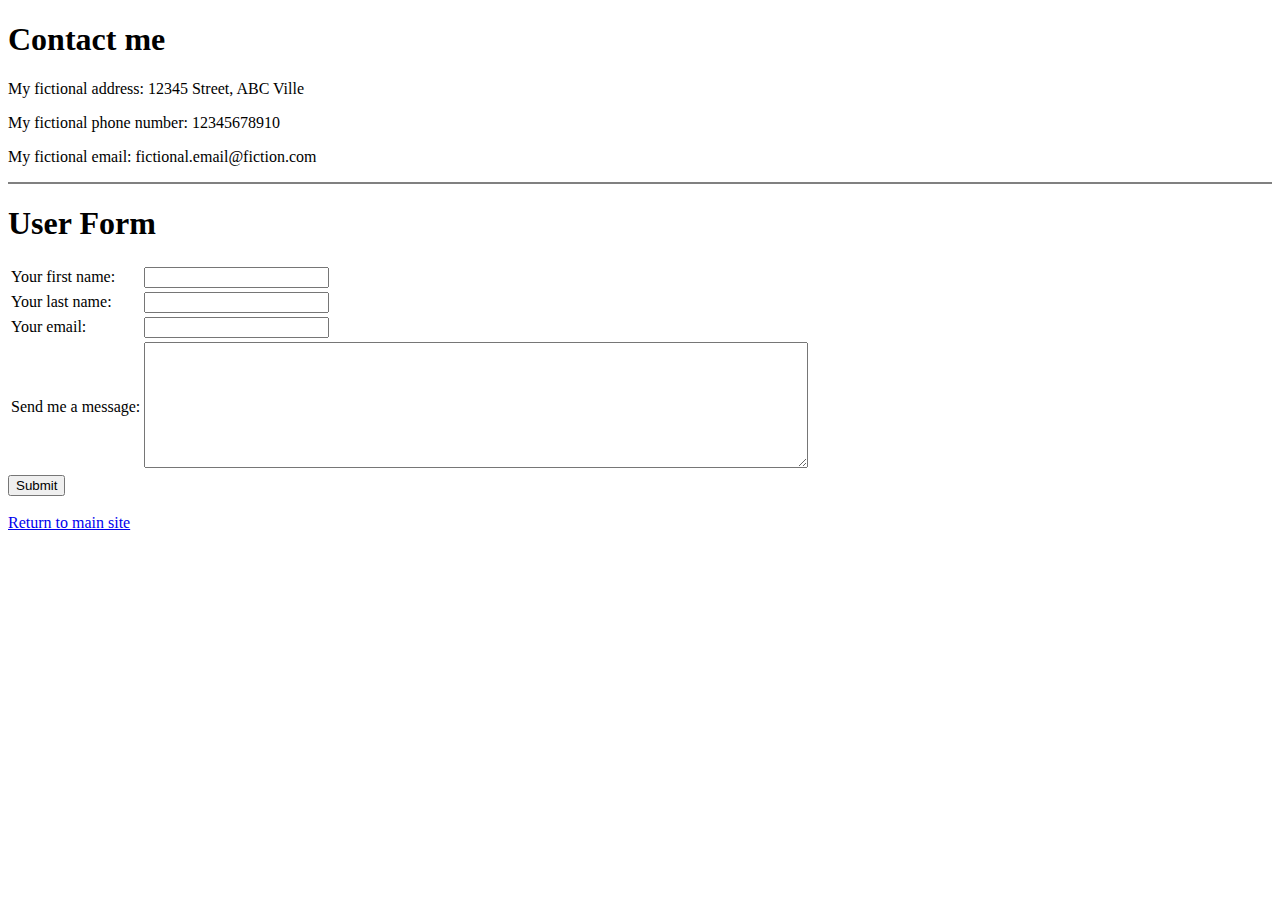
==== contact_me.html @ 7dcd8db7 "Added initial files for the practice cv website." ====
<!DOCTYPE html>
<html lang="en" dir="ltr">

<head>
  <meta charset="utf-8">
  <title>Contact me</title>
</head>

<body>
  <h1>Contact me</h1>
  <p>My fictional address: 12345 Street, ABC Ville</p>
  <p>My fictional phone number: 12345678910</p>
  <p>My fictional email: fictional.email@fiction.com</p>
</body>

<hr noshade>

<h1>User Form</h1>

<form action="mailto:lyon2k11@gmail.com" method="post" enctype="text/plain">
  <table>
    <tr>
      <td><label>Your first name:</label></td>
      <td><input type="text" name="yourFirstName" value=""></td>
    </tr>
    <tr>
      <td><label>Your last name:</label></td>
      <td><input type="text" name="yourLastName" value=""></td>
    </tr>
    <td><label>Your email:</label></td>
    <td><input type="email" name="yourEmail" value=""></td>
    <tr>
      <td><label>Send me a message:</label></td>
      <td><textarea name="yourMessage" rows="8" cols="80"></textarea></td>
    </tr>
  </table>
  <input type="submit" name="">
</form>
<br><a href="index.html">Return to main site</a>
</html>

<!-- <label>Your first name:</label>
<input type="text" name="yourFirstName" value=""><br><br>
<label>Your last name:</label>
<input type="text" name="yourLastName" value=""><br><br>
<label>Your email:</label>
<input type="email" name="yourEmail" value=""><br><br>
<label>Send me a message:</label><br>
<textarea name="yourMessage" rows="8" cols="80"></textarea><br><br>
<input type="submit" name=""> -->
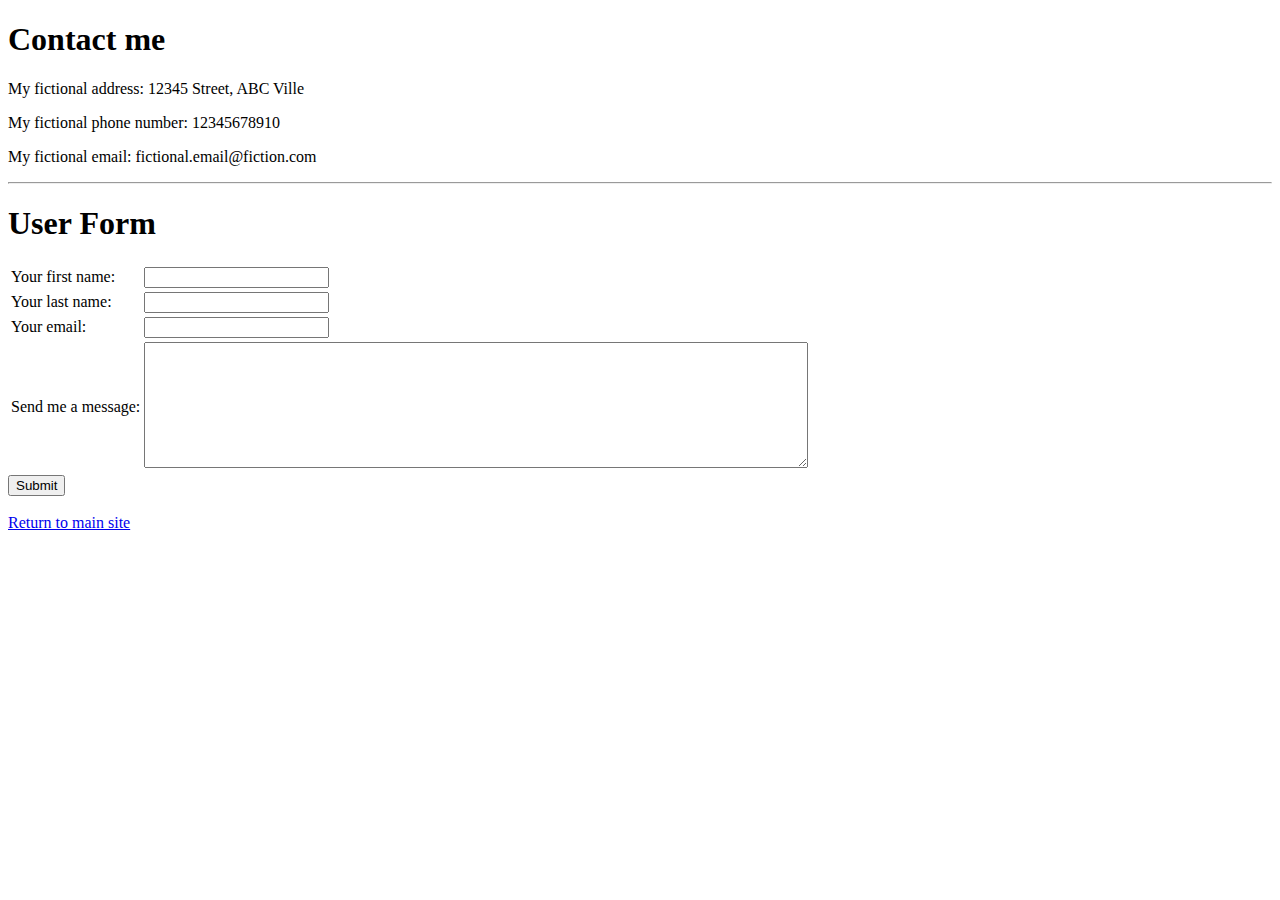
==== commit 577417ea: "Add files via upload" ====
--- a/contact_me.html
+++ b/contact_me.html
@@ -4,6 +4,7 @@
 <head>
   <meta charset="utf-8">
   <title>Contact me</title>
+  <link rel="stylesheet" href="css/styles.css">
 </head>
 
 <body>
@@ -13,7 +14,7 @@
   <p>My fictional email: fictional.email@fiction.com</p>
 </body>
 
-<hr noshade>
+<hr>
 
 <h1>User Form</h1>
 
@@ -37,14 +38,5 @@
   <input type="submit" name="">
 </form>
 <br><a href="index.html">Return to main site</a>
+
 </html>
-
-<!-- <label>Your first name:</label>
-<input type="text" name="yourFirstName" value=""><br><br>
-<label>Your last name:</label>
-<input type="text" name="yourLastName" value=""><br><br>
-<label>Your email:</label>
-<input type="email" name="yourEmail" value=""><br><br>
-<label>Send me a message:</label><br>
-<textarea name="yourMessage" rows="8" cols="80"></textarea><br><br>
-<input type="submit" name=""> -->
